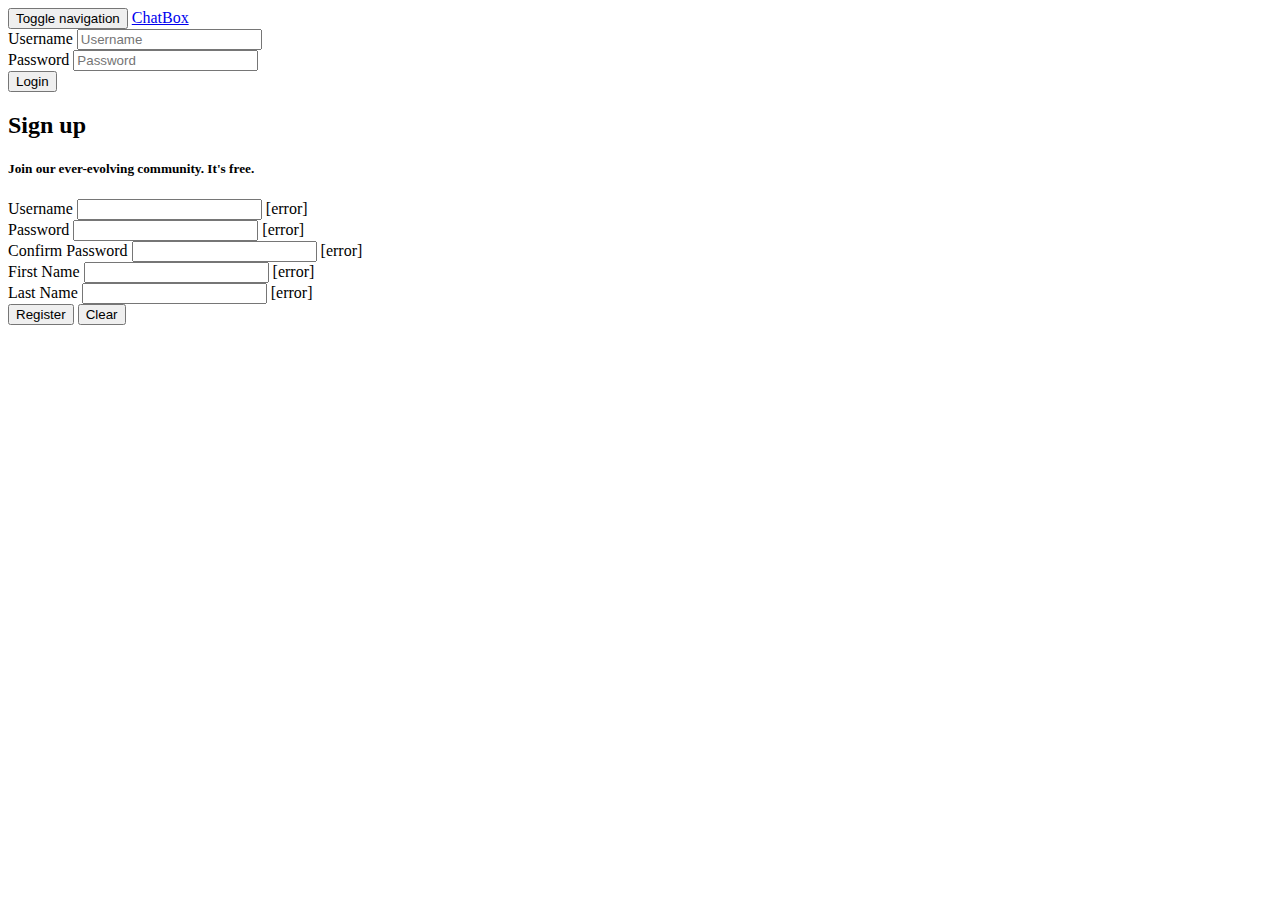
==== src/main/resources/templates/index.html @ 93df1eaa "Initial Commit" ====
<!DOCTYPE html>
<html xmlns:th="http://www.thymeleaf.org">
<head>
    <meta charset="UTF-8"/>
    <meta name="viewport" content="width=device-width, initial-scale=1, maximum-scale=1, user-scalable=no"/>
    <title>ChatBox</title>
    <link rel="stylesheet" href="/css/bootstrap.min.css"/>
    <link rel="stylesheet" href="/css/custom.css"/>
</head>
<body>
<header>
    <nav class="navbar navbar-inverse">
        <div class="container">
            <div class="navbar-header">
                <button type="button" class="navbar-toggle collapsed" data-toggle="collapse" data-target="#nav-login"
                        aria-expanded="false">
                    <span class="sr-only">Toggle navigation</span>
                    <span class="icon-bar"></span>
                    <span class="icon-bar"></span>
                    <span class="icon-bar"></span>
                </button>
                <a class="navbar-brand" href="#">ChatBox</a>
            </div>
            <div class="collapse navbar-collapse" id="nav-login">
                <form th:action="@{/login}" method="post" class="form-inline navbar-form navbar-right login-form">
                    <div class="form-group">
                        <label for="username" class="sr-only">Username</label>
                        <input type="text" name="username" id="username" placeholder="Username" class="form-control"/>
                    </div>
                    <div class="form-group">
                        <label for="password" class="sr-only">Password</label>
                        <input type="password" name="password" id="password" placeholder="Password"
                               class="form-control"/>
                    </div>
                    <button type="submit" class="btn btn-primary">Login</button>
                    <input type="hidden" th:name="${_csrf.parameterName}" th:value="${_csrf.token}"/>
                </form>
            </div>
        </div>
    </nav>
</header>
<main class="container">
    <div class="well col-xs-12 col-lg-6">
        <h2>Sign up</h2>
        <h5>Join our ever-evolving community. It's free.</h5>
        <form th:action="@{/register}" th:object="${userCreate}" method="post">
            <div class="form-group" th:classappend="${#fields.hasErrors('username')}? 'has-error'">
                <label for="reg_username" class="control-label">Username</label>
                <input type="text" th:field="*{username}" id="reg_username" class="form-control"
                       aria-describedby="reg_username_help"/>
                <span id="reg_username_help" class="help-block" th:errors="*{username}">[error]</span>
            </div>
            <div class="form-group" th:classappend="${#fields.hasErrors('password')}? 'has-error'">
                <label for="reg_password" class="control-label">Password</label>
                <input type="password" th:field="*{password}" id="reg_password" class="form-control"
                       aria-describedby="reg-password_help"/>
                <span id="reg_password_help" class="help-block" th:errors="*{password}">[error]</span>
            </div>
            <div class="form-group" th:classappend="${#fields.hasErrors('confirmPassword')}? 'has-error'">
                <label for="reg_confirm_password" class="control-label">Confirm Password</label>
                <input type="password" th:field="*{confirmPassword}" id="reg_confirm_password" class="form-control"
                       aria-describedby="reg_confirm_password_help"/>
                <span id="reg_confirm_password_help" class="help-block" th:errors="*{confirmPassword}">[error]</span>
            </div>
            <div class="form-group" th:classappend="${#fields.hasErrors('firstName')}? 'has-error'">
                <label for="reg_first_name" class="control-label">First Name</label>
                <input type="text" th:field="*{firstName}" id="reg_first_name" class="form-control"
                       aria-describedby="reg_first_name_help"/>
                <span id="reg_first_name_help" class="help-block" th:errors="*{firstName}">[error]</span>
            </div>
            <div class="form-group" th:classappend="${#fields.hasErrors('lastName')}? 'has-error'">
                <label for="reg_last_name" class="control-label">Last Name</label>
                <input type="text" th:field="*{lastName}" id="reg_last_name" class="form-control"
                       aria-describedby="reg_last_name_help"/>
                <span id="reg_last_name_help" class="help-block" th:errors="*{lastName}">[error]</span>
            </div>
            <button type="submit" class="btn btn-success">Register</button>
            <button type="reset" class="btn btn-link">Clear</button>
            <input type="hidden" th:name="${_csrf.parameterName}" th:value="${_csrf.token}"/>
        </form>
    </div>
</main>
<script src="/js/jquery-3.1.0.min.js"></script>
<script src="/js/bootstrap.min.js"></script>
</body>
</html>
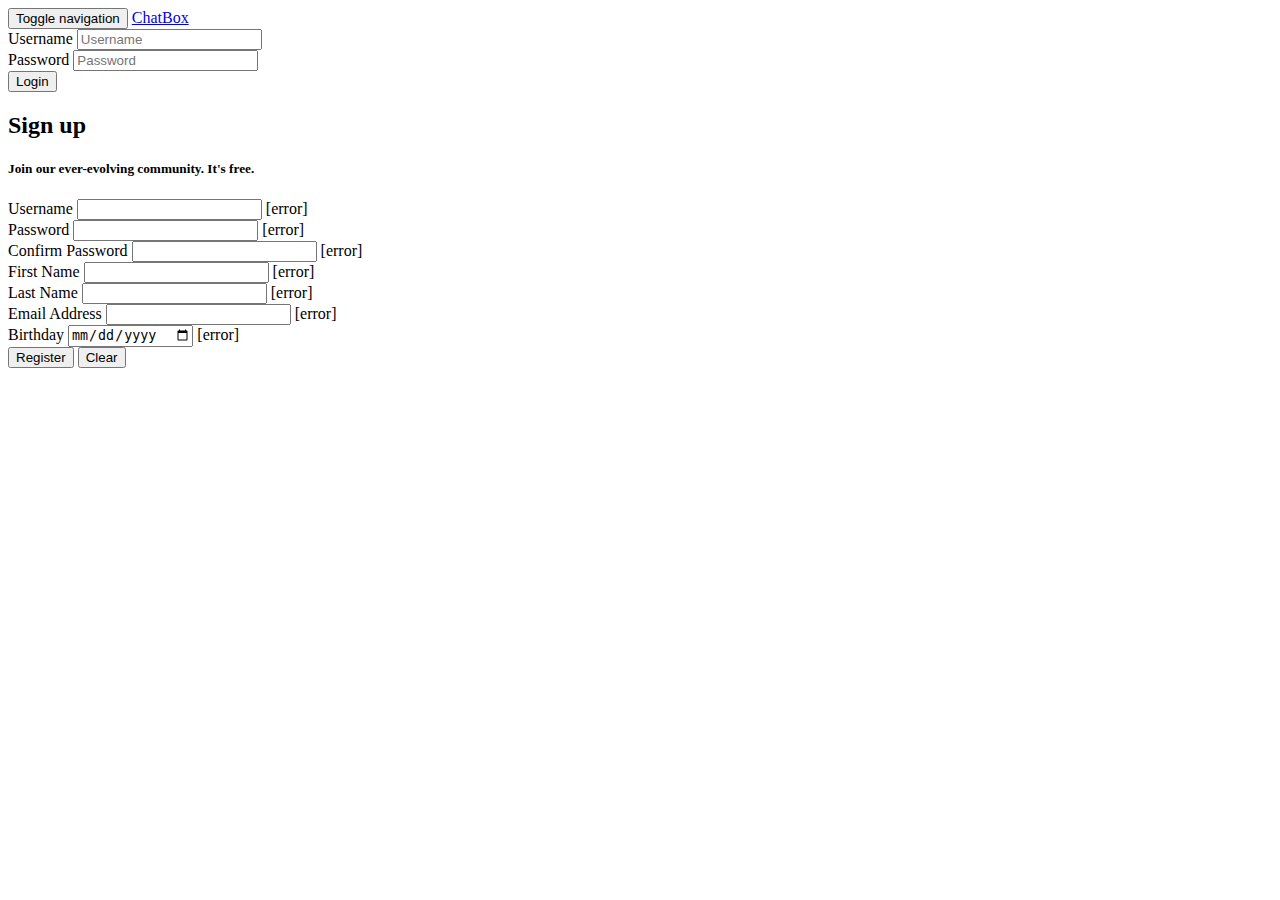
==== commit c4e170c2: "Finalized. Still needs some more polishing work." ====
--- a/src/main/resources/templates/index.html
+++ b/src/main/resources/templates/index.html
@@ -3,6 +3,8 @@
 <head>
     <meta charset="UTF-8"/>
     <meta name="viewport" content="width=device-width, initial-scale=1, maximum-scale=1, user-scalable=no"/>
+    <meta name="_csrf" th:content="${_csrf.token}"/>
+    <meta name="_csrf_header" th:content="${_csrf.headerName}"/>
     <title>ChatBox</title>
     <link rel="stylesheet" href="/css/bootstrap.min.css"/>
     <link rel="stylesheet" href="/css/custom.css"/>
@@ -33,7 +35,6 @@
                                class="form-control"/>
                     </div>
                     <button type="submit" class="btn btn-primary">Login</button>
-                    <input type="hidden" th:name="${_csrf.parameterName}" th:value="${_csrf.token}"/>
                 </form>
             </div>
         </div>
@@ -74,9 +75,18 @@
                        aria-describedby="reg_last_name_help"/>
                 <span id="reg_last_name_help" class="help-block" th:errors="*{lastName}">[error]</span>
             </div>
+            <div class="form-group" th:classappend="${#fields.hasErrors('email')}? 'has-error'">
+                <label for="reg_email" class="control-label">Email Address</label>
+                <input type="email" th:field="*{email}" id="reg_email" class="form-control" aria-describedby="reg_email_help"/>
+                <span id="reg_email_help" class="help-block" th:errors="*{email}">[error]</span>
+            </div>
+            <div class="form-group" th:classappend="${#fields.hasErrors('birthday')}? 'has-error'">
+                <label for="reg_birthday">Birthday</label>
+                <input type="date" th:field="*{birthday}" id="reg_birthday" class="form-control" aria-describedby="reg_birthday_help"/>
+                <span id="reg_birthday_help" class="help-block" th:errors="*{birthday}">[error]</span>
+            </div>
             <button type="submit" class="btn btn-success">Register</button>
             <button type="reset" class="btn btn-link">Clear</button>
-            <input type="hidden" th:name="${_csrf.parameterName}" th:value="${_csrf.token}"/>
         </form>
     </div>
 </main>
